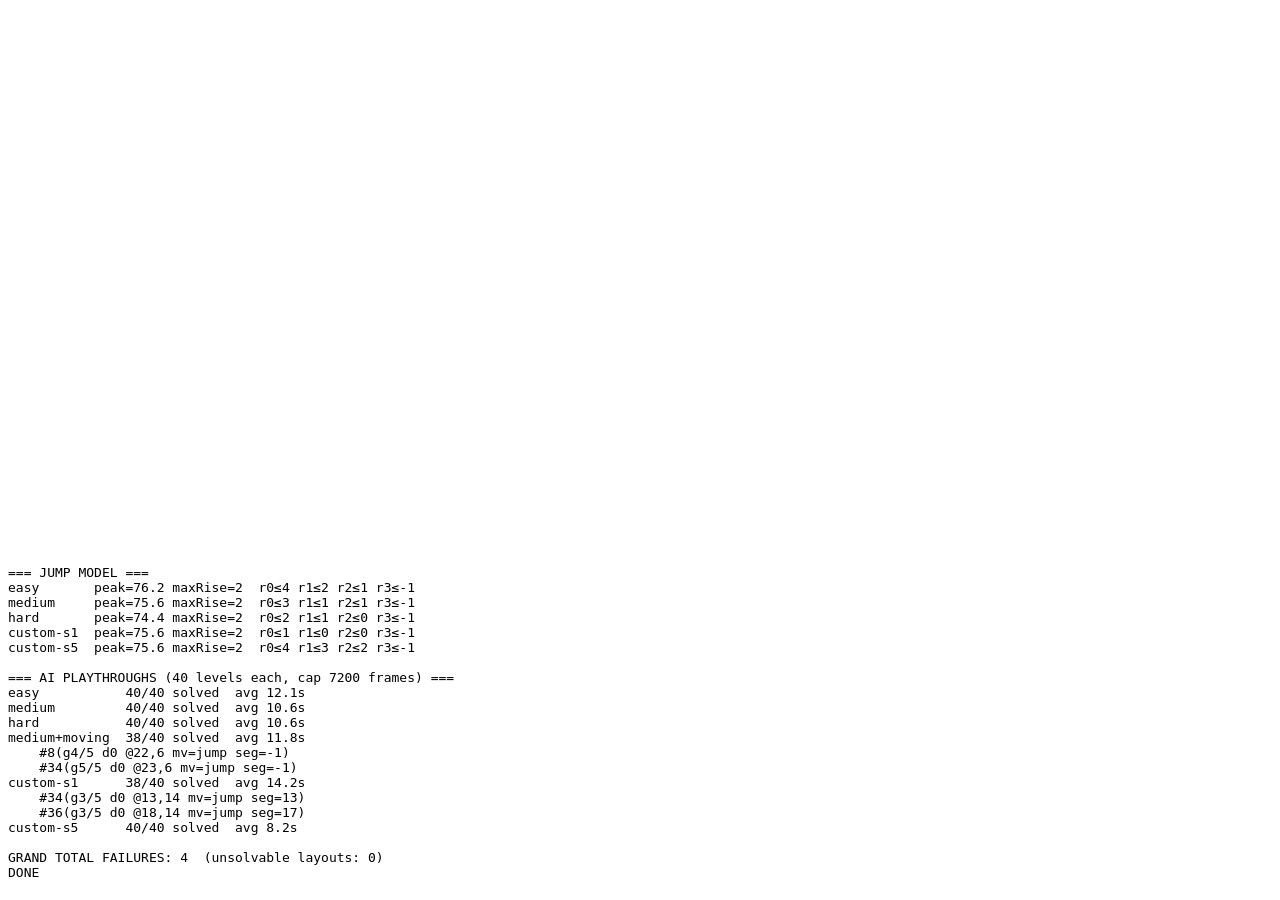
==== test/harness.html @ 5ba5b964 "ai working better now and map possible" ====
<!DOCTYPE html>
<html lang="en">
<head><meta charset="UTF-8"><title>AI sim harness</title></head>
<body>
  <!-- state.js grabs this canvas; the sim never draws to it. -->
  <canvas id="game" width="960" height="540"></canvas>
  <pre id="out">RUNNING…</pre>

  <!-- Real game logic (draw.js / ui.js omitted — we never render). -->
  <script src="../js/constants.js"></script>
  <script src="../js/jump.js"></script>
  <script src="../js/state.js"></script>
  <script src="../js/levelgen.js"></script>
  <script src="../js/ai.js"></script>
  <script src="../js/physics.js"></script>

  <!-- Stubs for the DOM-facing helpers normally in ui.js / called by main.js. -->
  <script>
    function refreshHUD() {}
    function endGame()    {}
    function buildSetupUI() {}
    function syncSetupUI()  {}
  </script>

  <script src="../js/main.js"></script>

  <!-- Headless simulation: drive the AI through generated levels. -->
  <script>
  (function () {
    const lines = [];
    const log = (s) => lines.push(s);

    // ── Seeded RNG so every playthrough is reproducible across runs ───────
    function mulberry32(a) {
      return function () {
        a |= 0; a = (a + 0x6D2B79F5) | 0;
        let t = Math.imul(a ^ (a >>> 15), 1 | a);
        t = (t + Math.imul(t ^ (t >>> 7), 61 | t)) ^ t;
        return ((t ^ (t >>> 14)) >>> 0) / 4294967296;
      };
    }
    let rng = Math.random;
    Math.random = () => rng();
    const seedFor = (label, i) => {
      let h = 2166136261 >>> 0;
      const s = label + ':' + i;
      for (let k = 0; k < s.length; k++) { h ^= s.charCodeAt(k); h = Math.imul(h, 16777619); }
      return h >>> 0;
    };

    // Audit a freshly-generated level against the AI's OWN graph: is the flag
    // (and every gem) reachable from the AI spawn? Separates gen bugs from
    // AI-execution bugs.
    // The segment the player will stand on once it falls from the spawn point:
    // the highest surface at/below spawn in the spawn column.
    function spawnSegIdx(p) {
      const col = Math.floor((p.x + p.w / 2) / TILE);
      let best = -1, bestRow = 1e9;
      for (let i = 0; i < aiSegs.length; i++) {
        const s = aiSegs[i];
        if (col >= s.minCol && col <= s.maxCol && (s.row - 1) * TILE >= p.y - 1 && s.row < bestRow)
          { best = i; bestRow = s.row; }
      }
      return best;
    }

    function audit() {
      const spawn = spawnSegIdx(players[1]);
      if (spawn < 0) return ['spawn-off-graph'];
      const bad = [];
      const fSeg = getTargetSegIdx(flagPos.col * TILE + TILE / 2, (flagPos.row - 1) * TILE);
      if (fSeg < 0 || !bfsPath(spawn, fSeg)) bad.push('flag');
      gems.forEach((g, gi) => {
        const s = getTargetSegIdx(g.x, g.y);
        if (s < 0 || !bfsPath(spawn, s)) bad.push('g' + gi);
      });
      return bad;
    }

    // ── Jump model summary ───────────────────────────────────────────────
    log('=== JUMP MODEL ===');
    const cfgs = {
      easy:   DIFF.easy, medium: DIFF.medium, hard: DIFF.hard,
      'custom-s1': { gravity: 0.55, jump: -9.4, speed: CUSTOM_SPEED_LEVELS[1] },
      'custom-s5': { gravity: 0.55, jump: -9.4, speed: CUSTOM_SPEED_LEVELS[5] },
    };
    for (const [name, cfg] of Object.entries(cfgs)) {
      const m = buildJumpModel(cfg);
      const gaps = [];
      for (let r = 0; r <= m.maxRiseTiles + 1; r++) gaps.push(`r${r}≤${m.maxGapTilesForRise(r)}`);
      log(`${name.padEnd(10)} peak=${m.peak.toFixed(1)} maxRise=${m.maxRiseTiles}  ${gaps.join(' ')}`);
    }

    // ── End-to-end AI playthroughs ───────────────────────────────────────
    // Set difficulty + options, generate a level, then run the physics loop
    // headlessly until the AI (player 1) finishes or we hit the frame cap.
    function playOne(diffKey, custom, moving, capFrames, seed) {
      rng          = mulberry32(seed);
      diff         = diffKey;
      aiOpponent   = true;
      movingBlocks = moving;
      if (custom) customSettings = custom;

      initGame();
      const ai = players[1];
      const solvable = audit();          // graph reachability from spawn

      let deaths = 0, wasDead = false, jumps = 0, wasGround = ai.onGround;
      for (let f = 0; f < capFrames; f++) {
        animTick++;
        updatePlatforms();
        players.forEach(updatePlayer);
        if (ai.dead && !wasDead) deaths++;
        wasDead = ai.dead;
        if (wasGround && !ai.onGround && ai.vy < 0) jumps++;
        wasGround = ai.onGround;
        if (ai.finished) return { ok: true, frames: f, gems: ai.gemsCollected, deaths, jumps, solvable };
      }
      const col = Math.floor((ai.x + ai.w / 2) / TILE);
      const row = Math.floor((ai.y + ai.h) / TILE);
      return {
        ok: false, frames: capFrames, gems: ai.gemsCollected, deaths, jumps, solvable,
        stuck: `@${col},${row} mv=${ai.aiMoveType} seg=${getPlayerSegIdx(ai)}`,
      };
    }

    const CAP = 60 * 120;    // 120 simulated seconds
    const N   = 40;          // levels per configuration

    const configs = [
      { label: 'easy',          diff: 'easy',   custom: null, moving: false },
      { label: 'medium',        diff: 'medium', custom: null, moving: false },
      { label: 'hard',          diff: 'hard',   custom: null, moving: false },
      { label: 'medium+moving', diff: 'medium', custom: null, moving: true  },
      { label: 'custom-s1',     diff: 'custom', custom: { speedLevel: 1, gems: 5, obstacles: 'normal' }, moving: false },
      { label: 'custom-s5',     diff: 'custom', custom: { speedLevel: 5, gems: 5, obstacles: 'normal' }, moving: false },
    ];

    log('\n=== AI PLAYTHROUGHS (' + N + ' levels each, cap ' + CAP + ' frames) ===');
    let grandFail = 0, grandUnsolvable = 0;
    for (const c of configs) {
      let ok = 0; const fails = [];
      let sumFrames = 0;
      for (let i = 0; i < N; i++) {
        const r = playOne(c.diff, c.custom, c.moving, CAP, seedFor(c.label, i));
        if (r.ok) { ok++; sumFrames += r.frames; }
        else {
          const unsolv = r.solvable.length > 0;
          if (unsolv) grandUnsolvable++;
          fails.push(`#${i}(g${r.gems}/${GEM_COUNT} d${r.deaths} ${unsolv ? 'UNSOLVABLE[' + r.solvable.join(',') + ']' : r.stuck})`);
        }
      }
      grandFail += (N - ok);
      const avg = ok ? (sumFrames / ok / 60).toFixed(1) + 's' : '—';
      log(`${c.label.padEnd(14)} ${ok}/${N} solved  avg ${avg}`);
      if (fails.length) fails.forEach(f => log('    ' + f));
    }

    log('\nGRAND TOTAL FAILURES: ' + grandFail + '  (unsolvable layouts: ' + grandUnsolvable + ')');

    // ── Optional per-seed trace (debugging aid; not run by default) ───────
    // Call from the console or add a line below, e.g.
    //   etrace('medium', null, false, seedFor('medium', 6), 4500);
    // It replays one seed and prints the last ~40 state-change events plus the
    // final stuck/finished status — how every AI bug in this build was found.
    window.etrace = function (diffKey, custom, moving, seed, capFrames) {
      rng = mulberry32(seed);
      diff = diffKey; aiOpponent = true; movingBlocks = moving;
      if (custom) customSettings = custom;
      initGame();
      const ai = players[1];
      log(`\n=== ETRACE ${diffKey} seed ${seed} gems=${GEM_COUNT} flag@${flagPos.col},${flagPos.row} ===`);
      aiSegs.forEach((s, i) => log(`  seg${i} row${s.row} cols${s.minCol}-${s.maxCol}`));
      let pg = ai.onGround, pk = '', ring = [];
      for (let f = 0; f < capFrames; f++) {
        animTick++; updatePlatforms(); players.forEach(updatePlayer);
        const seg = getPlayerSegIdx(ai);
        const k = (ai.aiPath || []).join('>') + ':' + ai.aiMoveType;
        const ev = [];
        if (pg && !ai.onGround) ev.push(ai.vy < 0 ? 'JUMP' : 'off');
        if (!pg && ai.onGround) ev.push('LAND' + seg);
        if (k !== pk) ev.push('hop' + ai.aiHopFrom + '>' + ai.aiHopTo + ':' + ai.aiMoveType);
        if (ev.length) { ring.push(`  f${f} g${ai.gemsCollected} x${ai.x.toFixed(0)} y${ai.y.toFixed(0)} vy${ai.vy.toFixed(1)} jd${ai.aiJumpDir} lx${(ai.aiLandX||0).toFixed(0)} hf${ai.aiHopFrom}>${ai.aiHopTo} ${ev.join(' ')}`); if (ring.length > 40) ring.shift(); }
        pg = ai.onGround; pk = k;
        if (ai.finished) break;
      }
      ring.forEach(log);
      log(ai.finished ? '  FINISHED' : '  STUCK x' + Math.floor((ai.x + ai.w / 2) / TILE) + ' g' + ai.gemsCollected);
    };

    log('DONE');
    document.getElementById('out').textContent = lines.join('\n');
  })();
  </script>
</body>
</html>
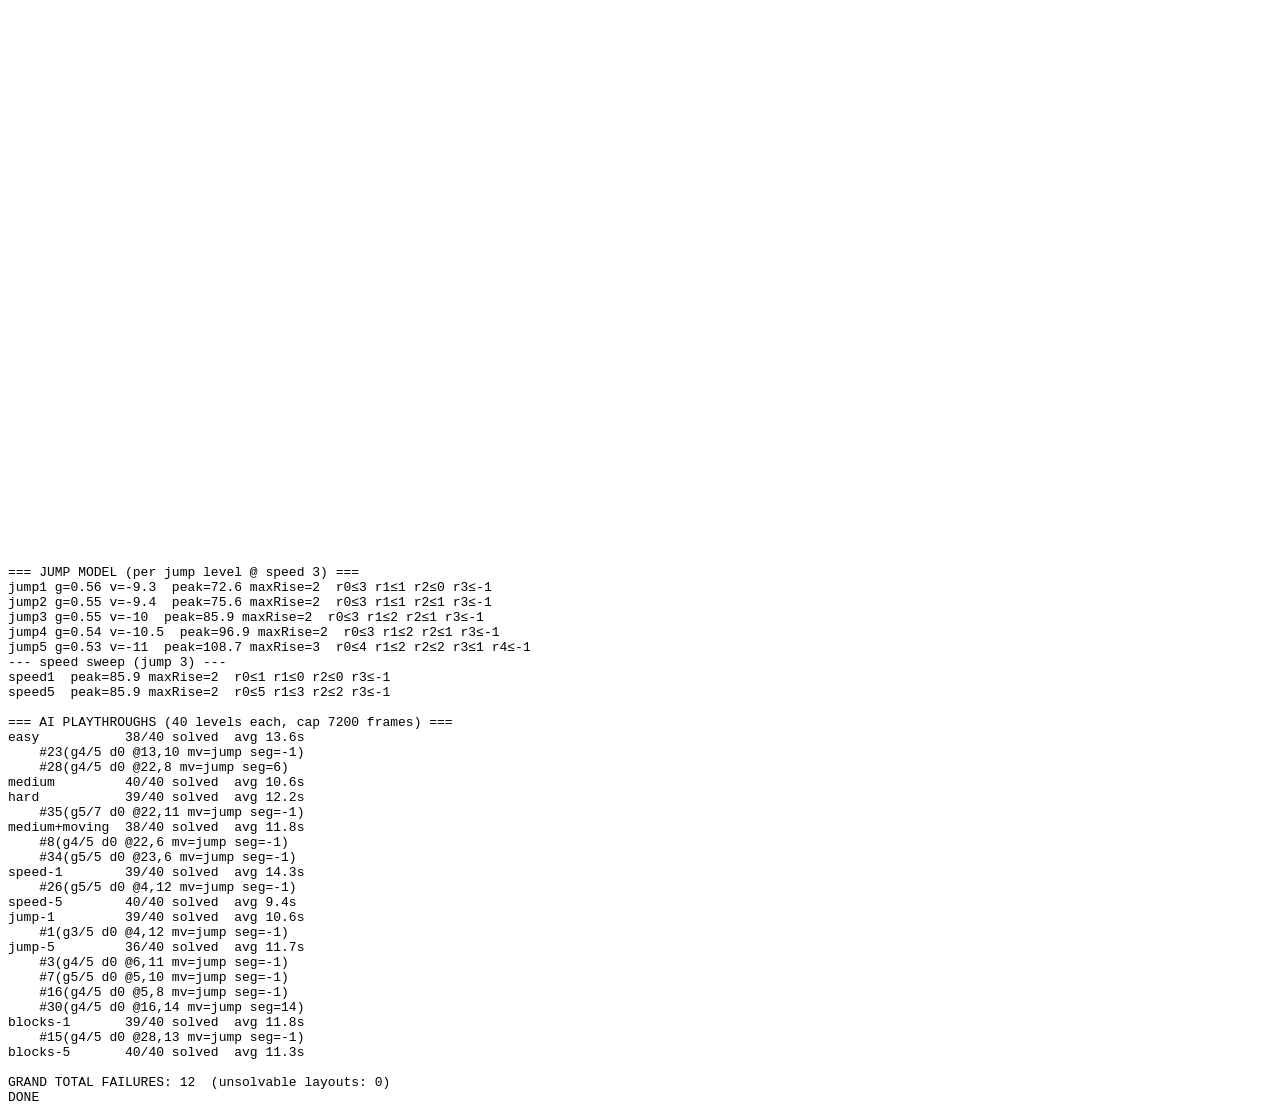
==== commit b2b8eec5: "changed the menus and added more4 difficulty options" ====
--- a/test/harness.html
+++ b/test/harness.html
@@ -18,8 +18,7 @@
   <script>
     function refreshHUD() {}
     function endGame()    {}
-    function buildSetupUI() {}
-    function syncSetupUI()  {}
+    function initMenu()   {}
   </script>
 
   <script src="../js/main.js"></script>
@@ -78,28 +77,41 @@
     }
 
     // ── Jump model summary ───────────────────────────────────────────────
-    log('=== JUMP MODEL ===');
-    const cfgs = {
-      easy:   DIFF.easy, medium: DIFF.medium, hard: DIFF.hard,
-      'custom-s1': { gravity: 0.55, jump: -9.4, speed: CUSTOM_SPEED_LEVELS[1] },
-      'custom-s5': { gravity: 0.55, jump: -9.4, speed: CUSTOM_SPEED_LEVELS[5] },
-    };
-    for (const [name, cfg] of Object.entries(cfgs)) {
+    // One row per jump level (at the default speed). maxRise MUST stay ≥ 2 for
+    // every level — the tier-based generator seeds reachability on a 2-tile jump,
+    // so any level that can't clear 2 tiles would make elevated layouts unsolvable.
+    log('=== JUMP MODEL (per jump level @ speed 3) ===');
+    for (let lvl = 1; lvl <= 5; lvl++) {
+      const j = JUMP_LEVELS[lvl];
+      const cfg = { gravity: j.gravity, jump: j.jump, speed: SPEED_LEVELS[3] };
       const m = buildJumpModel(cfg);
       const gaps = [];
       for (let r = 0; r <= m.maxRiseTiles + 1; r++) gaps.push(`r${r}≤${m.maxGapTilesForRise(r)}`);
-      log(`${name.padEnd(10)} peak=${m.peak.toFixed(1)} maxRise=${m.maxRiseTiles}  ${gaps.join(' ')}`);
+      log(`jump${lvl} g=${j.gravity} v=${j.jump}  peak=${m.peak.toFixed(1)} maxRise=${m.maxRiseTiles}  ${gaps.join(' ')}`);
+    }
+    log('--- speed sweep (jump 3) ---');
+    for (const lvl of [1, 5]) {
+      const j = JUMP_LEVELS[3];
+      const m = buildJumpModel({ gravity: j.gravity, jump: j.jump, speed: SPEED_LEVELS[lvl] });
+      const gaps = [];
+      for (let r = 0; r <= m.maxRiseTiles + 1; r++) gaps.push(`r${r}≤${m.maxGapTilesForRise(r)}`);
+      log(`speed${lvl}  peak=${m.peak.toFixed(1)} maxRise=${m.maxRiseTiles}  ${gaps.join(' ')}`);
     }
 
     // ── End-to-end AI playthroughs ───────────────────────────────────────
-    // Set difficulty + options, generate a level, then run the physics loop
+    // Apply a settings patch, generate a level, then run the physics loop
     // headlessly until the AI (player 1) finishes or we hit the frame cap.
-    function playOne(diffKey, custom, moving, capFrames, seed) {
-      rng          = mulberry32(seed);
-      diff         = diffKey;
-      aiOpponent   = true;
-      movingBlocks = moving;
-      if (custom) customSettings = custom;
+    const DEFAULTS = { speedLevel: 3, jumpLevel: 3, platforms: 3, gems: 5, spikes: 'normal', movingBlocks: false, movingSpeedLevel: 3 };
+    const presetPatch = (name, extra) => {
+      const p = {};
+      SETTING_KEYS.forEach(k => { p[k] = PRESETS[name][k]; });
+      return Object.assign(p, extra || {});
+    };
+
+    function playOne(patch, capFrames, seed) {
+      rng        = mulberry32(seed);
+      aiOpponent = true;
+      settings   = Object.assign({}, DEFAULTS, patch);
 
       initGame();
       const ai = players[1];
@@ -128,12 +140,16 @@
     const N   = 40;          // levels per configuration
 
     const configs = [
-      { label: 'easy',          diff: 'easy',   custom: null, moving: false },
-      { label: 'medium',        diff: 'medium', custom: null, moving: false },
-      { label: 'hard',          diff: 'hard',   custom: null, moving: false },
-      { label: 'medium+moving', diff: 'medium', custom: null, moving: true  },
-      { label: 'custom-s1',     diff: 'custom', custom: { speedLevel: 1, gems: 5, obstacles: 'normal' }, moving: false },
-      { label: 'custom-s5',     diff: 'custom', custom: { speedLevel: 5, gems: 5, obstacles: 'normal' }, moving: false },
+      { label: 'easy',          patch: presetPatch('easy',   { movingBlocks: false }) },
+      { label: 'medium',        patch: presetPatch('medium', { movingBlocks: false }) },
+      { label: 'hard',          patch: presetPatch('hard',   { movingBlocks: false }) },
+      { label: 'medium+moving', patch: presetPatch('medium', { movingBlocks: true  }) },
+      { label: 'speed-1',       patch: { speedLevel: 1 } },
+      { label: 'speed-5',       patch: { speedLevel: 5 } },
+      { label: 'jump-1',        patch: { jumpLevel: 1 } },
+      { label: 'jump-5',        patch: { jumpLevel: 5 } },
+      { label: 'blocks-1',      patch: { platforms: 1 } },
+      { label: 'blocks-5',      patch: { platforms: 5 } },
     ];
 
     log('\n=== AI PLAYTHROUGHS (' + N + ' levels each, cap ' + CAP + ' frames) ===');
@@ -142,7 +158,7 @@
       let ok = 0; const fails = [];
       let sumFrames = 0;
       for (let i = 0; i < N; i++) {
-        const r = playOne(c.diff, c.custom, c.moving, CAP, seedFor(c.label, i));
+        const r = playOne(c.patch, CAP, seedFor(c.label, i));
         if (r.ok) { ok++; sumFrames += r.frames; }
         else {
           const unsolv = r.solvable.length > 0;
@@ -160,16 +176,16 @@
 
     // ── Optional per-seed trace (debugging aid; not run by default) ───────
     // Call from the console or add a line below, e.g.
-    //   etrace('medium', null, false, seedFor('medium', 6), 4500);
+    //   etrace({ jumpLevel: 5 }, seedFor('jump-5', 6), 4500);
     // It replays one seed and prints the last ~40 state-change events plus the
     // final stuck/finished status — how every AI bug in this build was found.
-    window.etrace = function (diffKey, custom, moving, seed, capFrames) {
+    window.etrace = function (patch, seed, capFrames) {
       rng = mulberry32(seed);
-      diff = diffKey; aiOpponent = true; movingBlocks = moving;
-      if (custom) customSettings = custom;
+      aiOpponent = true;
+      settings = Object.assign({}, DEFAULTS, patch);
       initGame();
       const ai = players[1];
-      log(`\n=== ETRACE ${diffKey} seed ${seed} gems=${GEM_COUNT} flag@${flagPos.col},${flagPos.row} ===`);
+      log(`\n=== ETRACE ${JSON.stringify(patch)} seed ${seed} gems=${GEM_COUNT} flag@${flagPos.col},${flagPos.row} ===`);
       aiSegs.forEach((s, i) => log(`  seg${i} row${s.row} cols${s.minCol}-${s.maxCol}`));
       let pg = ai.onGround, pk = '', ring = [];
       for (let f = 0; f < capFrames; f++) {
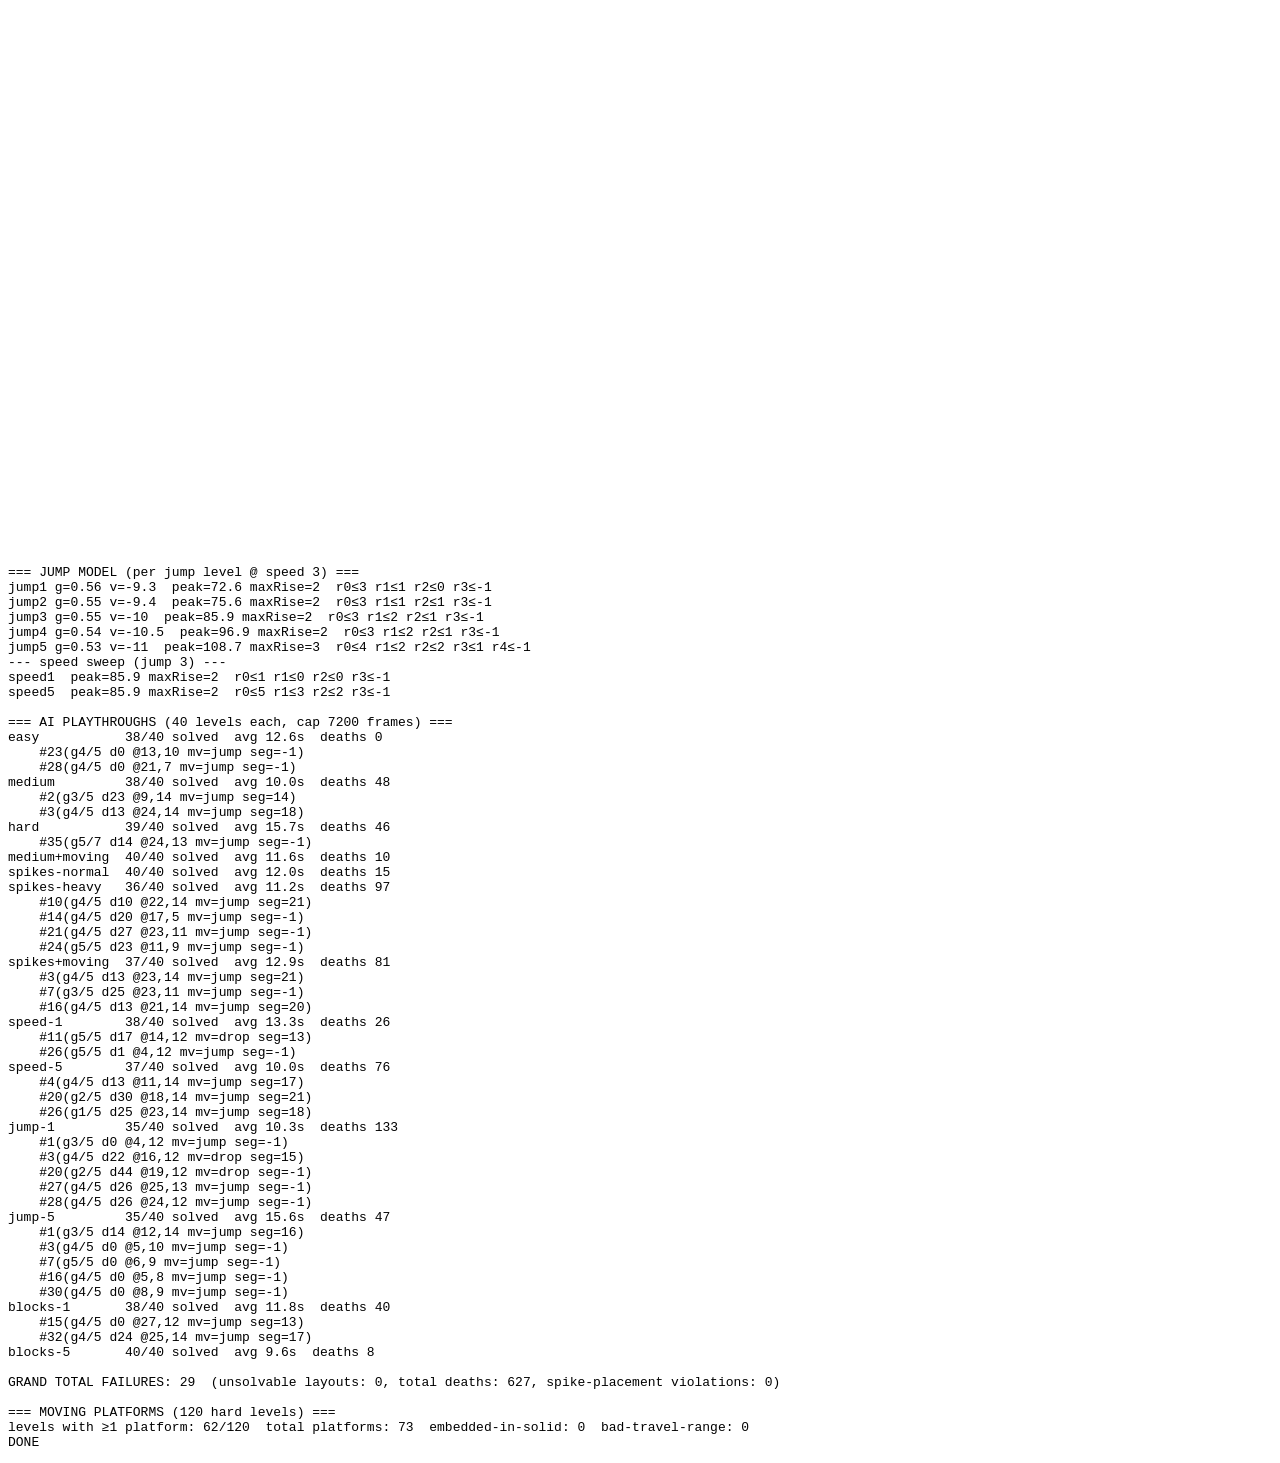
==== commit 5ee89d20: "added spikes and moving platforms" ====
--- a/test/harness.html
+++ b/test/harness.html
@@ -76,6 +76,24 @@
       return bad;
     }
 
+    // Generation-correctness: a spike (tile 2) must NEVER sit where a player
+    // spawns/stands, on a gem cell, or on the flag's standing/head cell. Returns
+    // a list of any violations found in the freshly-generated `tiles`.
+    function spikeViolations() {
+      const bad = [];
+      const spike = (col, row) => row >= 0 && row < MAP_H && col >= 0 && col < MAP_W && tiles[row][col] === 2;
+      for (const p of players) {                    // spawn column: body row + the floor it lands on
+        const col = Math.floor((p.respawnX + p.w / 2) / TILE);
+        if (spike(col, 13) || spike(col, 14)) bad.push(`spawn@${col}`);
+      }
+      if (spike(flagPos.col, flagPos.row)) bad.push(`flag@${flagPos.col},${flagPos.row}`);
+      gems.forEach((g, gi) => {                      // the gem cell and the surface under it
+        const col = Math.floor(g.x / TILE), row = Math.floor(g.y / TILE);
+        if (spike(col, row) || spike(col, row + 1)) bad.push('g' + gi);
+      });
+      return bad;
+    }
+
     // ── Jump model summary ───────────────────────────────────────────────
     // One row per jump level (at the default speed). maxRise MUST stay ≥ 2 for
     // every level — the tier-based generator seeds reachability on a 2-tile jump,
@@ -116,6 +134,7 @@
       initGame();
       const ai = players[1];
       const solvable = audit();          // graph reachability from spawn
+      const spikeBad = spikeViolations(); // spikes must avoid spawns/gems/flag
 
       let deaths = 0, wasDead = false, jumps = 0, wasGround = ai.onGround;
       for (let f = 0; f < capFrames; f++) {
@@ -126,12 +145,12 @@
         wasDead = ai.dead;
         if (wasGround && !ai.onGround && ai.vy < 0) jumps++;
         wasGround = ai.onGround;
-        if (ai.finished) return { ok: true, frames: f, gems: ai.gemsCollected, deaths, jumps, solvable };
+        if (ai.finished) return { ok: true, frames: f, gems: ai.gemsCollected, deaths, jumps, solvable, spikeBad };
       }
       const col = Math.floor((ai.x + ai.w / 2) / TILE);
       const row = Math.floor((ai.y + ai.h) / TILE);
       return {
-        ok: false, frames: capFrames, gems: ai.gemsCollected, deaths, jumps, solvable,
+        ok: false, frames: capFrames, gems: ai.gemsCollected, deaths, jumps, solvable, spikeBad,
         stuck: `@${col},${row} mv=${ai.aiMoveType} seg=${getPlayerSegIdx(ai)}`,
       };
     }
@@ -144,6 +163,9 @@
       { label: 'medium',        patch: presetPatch('medium', { movingBlocks: false }) },
       { label: 'hard',          patch: presetPatch('hard',   { movingBlocks: false }) },
       { label: 'medium+moving', patch: presetPatch('medium', { movingBlocks: true  }) },
+      { label: 'spikes-normal', patch: { spikes: 'normal' } },
+      { label: 'spikes-heavy',  patch: { spikes: 'heavy'  } },
+      { label: 'spikes+moving', patch: { spikes: 'heavy', movingBlocks: true } },
       { label: 'speed-1',       patch: { speedLevel: 1 } },
       { label: 'speed-5',       patch: { speedLevel: 5 } },
       { label: 'jump-1',        patch: { jumpLevel: 1 } },
@@ -153,12 +175,14 @@
     ];
 
     log('\n=== AI PLAYTHROUGHS (' + N + ' levels each, cap ' + CAP + ' frames) ===');
-    let grandFail = 0, grandUnsolvable = 0;
+    let grandFail = 0, grandUnsolvable = 0, grandDeaths = 0, grandSpikeBad = 0;
     for (const c of configs) {
       let ok = 0; const fails = [];
-      let sumFrames = 0;
+      let sumFrames = 0, deaths = 0, spikeBad = 0;
       for (let i = 0; i < N; i++) {
         const r = playOne(c.patch, CAP, seedFor(c.label, i));
+        deaths += r.deaths;
+        if (r.spikeBad.length) { spikeBad++; fails.push(`#${i} SPIKE-VIOLATION[${r.spikeBad.join(',')}]`); }
         if (r.ok) { ok++; sumFrames += r.frames; }
         else {
           const unsolv = r.solvable.length > 0;
@@ -166,13 +190,14 @@
           fails.push(`#${i}(g${r.gems}/${GEM_COUNT} d${r.deaths} ${unsolv ? 'UNSOLVABLE[' + r.solvable.join(',') + ']' : r.stuck})`);
         }
       }
-      grandFail += (N - ok);
+      grandFail += (N - ok); grandDeaths += deaths; grandSpikeBad += spikeBad;
       const avg = ok ? (sumFrames / ok / 60).toFixed(1) + 's' : '—';
-      log(`${c.label.padEnd(14)} ${ok}/${N} solved  avg ${avg}`);
+      log(`${c.label.padEnd(14)} ${ok}/${N} solved  avg ${avg}  deaths ${deaths}` + (spikeBad ? `  SPIKEBAD ${spikeBad}` : ''));
       if (fails.length) fails.forEach(f => log('    ' + f));
     }
 
-    log('\nGRAND TOTAL FAILURES: ' + grandFail + '  (unsolvable layouts: ' + grandUnsolvable + ')');
+    log('\nGRAND TOTAL FAILURES: ' + grandFail + '  (unsolvable layouts: ' + grandUnsolvable +
+        ', total deaths: ' + grandDeaths + ', spike-placement violations: ' + grandSpikeBad + ')');
 
     // ── Optional per-seed trace (debugging aid; not run by default) ───────
     // Call from the console or add a line below, e.g.
@@ -204,6 +229,26 @@
       log(ai.finished ? '  FINISHED' : '  STUCK x' + Math.floor((ai.x + ai.w / 2) / TILE) + ' g' + ai.gemsCollected);
     };
 
+    (function movingProbe() {
+      let levels = 0, withPlat = 0, totalPlat = 0, embedded = 0, badRange = 0;
+      for (let i = 0; i < 120; i++) {
+        rng = mulberry32(seedFor('mv-probe', i));
+        aiOpponent = true;
+        settings = Object.assign({}, DEFAULTS, presetPatch('hard', { movingBlocks: true }));
+        initGame();
+        levels++;
+        if (platforms.length) withPlat++;
+        totalPlat += platforms.length;
+        for (const pl of platforms) {
+          if (platformHitsSolid(pl)) embedded++;                 // spawned inside a solid tile
+          if (!(pl.minX < pl.maxX && pl.x >= pl.minX && pl.x <= pl.maxX - pl.w)) badRange++;
+        }
+      }
+      log(`\n=== MOVING PLATFORMS (${levels} hard levels) ===`);
+      log(`levels with ≥1 platform: ${withPlat}/${levels}  total platforms: ${totalPlat}  ` +
+          `embedded-in-solid: ${embedded}  bad-travel-range: ${badRange}`);
+    })();
+
     log('DONE');
     document.getElementById('out').textContent = lines.join('\n');
   })();
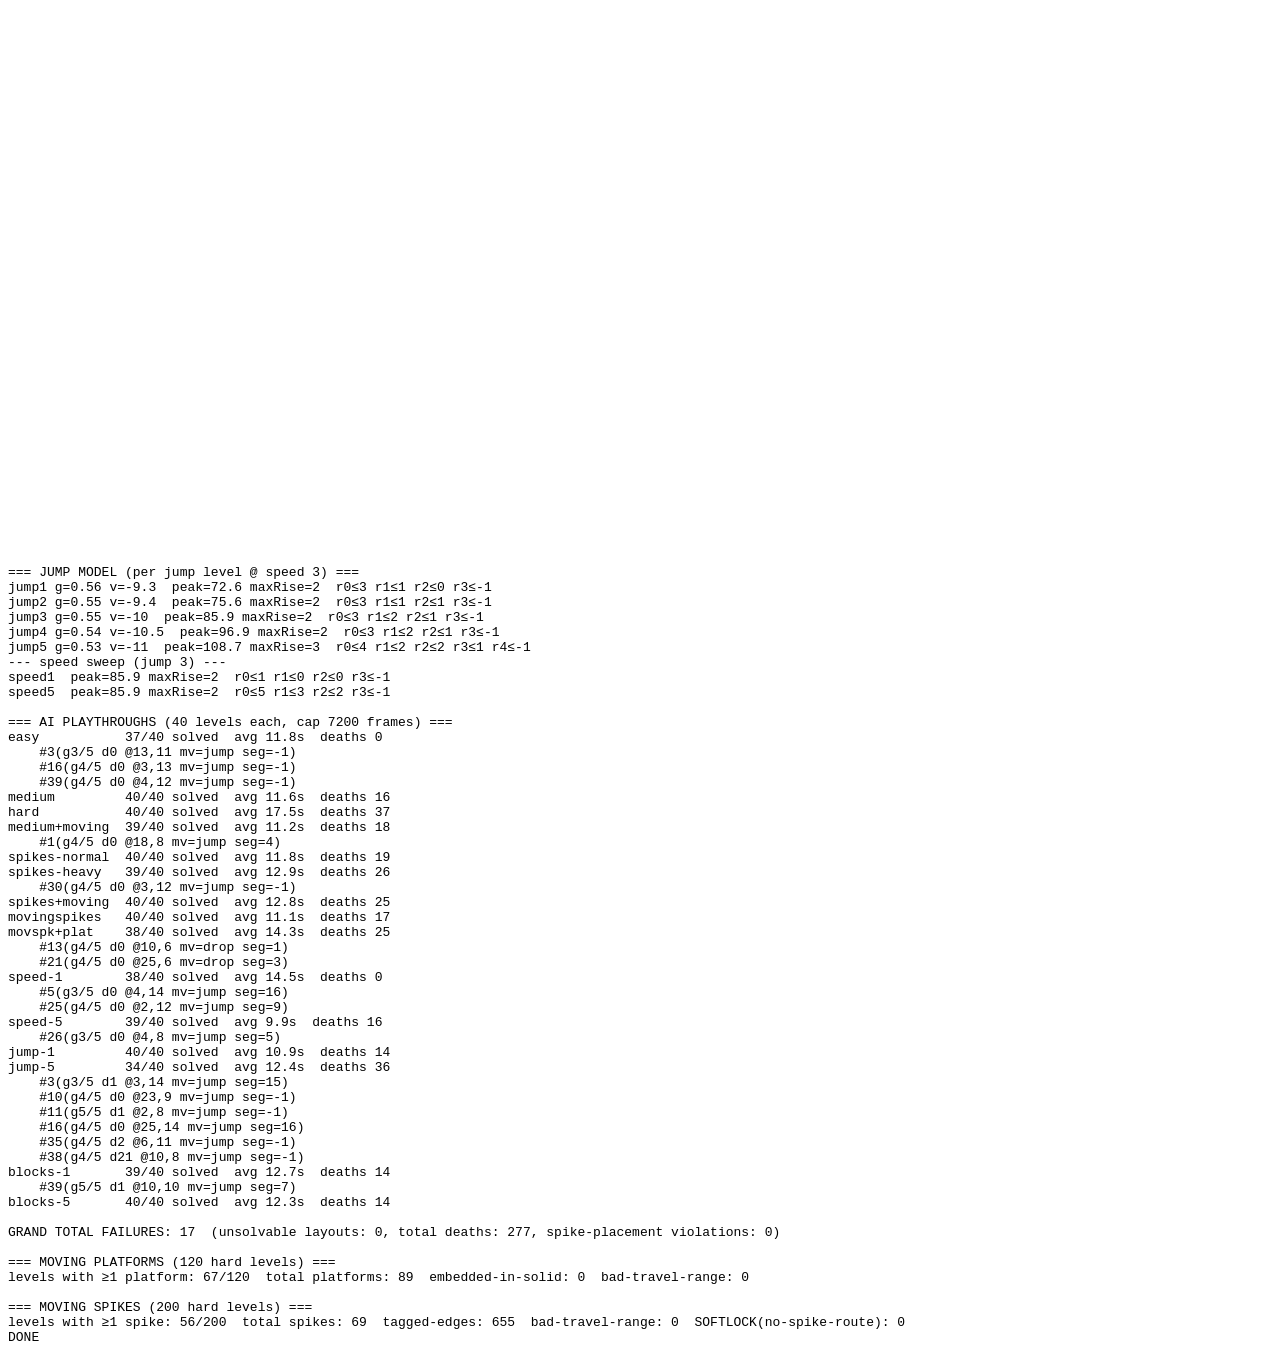
==== commit 36856bfa: "added moving spikes and fixed bugs" ====
--- a/test/harness.html
+++ b/test/harness.html
@@ -119,7 +119,7 @@
     // ── End-to-end AI playthroughs ───────────────────────────────────────
     // Apply a settings patch, generate a level, then run the physics loop
     // headlessly until the AI (player 1) finishes or we hit the frame cap.
-    const DEFAULTS = { speedLevel: 3, jumpLevel: 3, platforms: 3, gems: 5, spikes: 'normal', movingBlocks: false, movingSpeedLevel: 3 };
+    const DEFAULTS = { speedLevel: 3, jumpLevel: 3, platforms: 3, gems: 5, spikes: 'normal', movingBlocks: false, movingSpeedLevel: 3, movingSpikes: false };
     const presetPatch = (name, extra) => {
       const p = {};
       SETTING_KEYS.forEach(k => { p[k] = PRESETS[name][k]; });
@@ -140,6 +140,7 @@
       for (let f = 0; f < capFrames; f++) {
         animTick++;
         updatePlatforms();
+        updateMovingSpikes();
         players.forEach(updatePlayer);
         if (ai.dead && !wasDead) deaths++;
         wasDead = ai.dead;
@@ -166,6 +167,8 @@
       { label: 'spikes-normal', patch: { spikes: 'normal' } },
       { label: 'spikes-heavy',  patch: { spikes: 'heavy'  } },
       { label: 'spikes+moving', patch: { spikes: 'heavy', movingBlocks: true } },
+      { label: 'movingspikes',  patch: { spikes: 'normal', movingSpikes: true } },
+      { label: 'movspk+plat',   patch: { spikes: 'heavy', movingBlocks: true, movingSpikes: true } },
       { label: 'speed-1',       patch: { speedLevel: 1 } },
       { label: 'speed-5',       patch: { speedLevel: 5 } },
       { label: 'jump-1',        patch: { jumpLevel: 1 } },
@@ -214,7 +217,7 @@
       aiSegs.forEach((s, i) => log(`  seg${i} row${s.row} cols${s.minCol}-${s.maxCol}`));
       let pg = ai.onGround, pk = '', ring = [];
       for (let f = 0; f < capFrames; f++) {
-        animTick++; updatePlatforms(); players.forEach(updatePlayer);
+        animTick++; updatePlatforms(); updateMovingSpikes(); players.forEach(updatePlayer);
         const seg = getPlayerSegIdx(ai);
         const k = (ai.aiPath || []).join('>') + ':' + ai.aiMoveType;
         const ev = [];
@@ -249,6 +252,46 @@
           `embedded-in-solid: ${embedded}  bad-travel-range: ${badRange}`);
     })();
 
+    // ── Moving-spike generation invariants ───────────────────────────────────
+    // Every committed patroller must have a valid travel range, overlap ≥1 AI hop
+    // (taggedEdges > 0 when present), and — the no-softlock guarantee — leave the flag
+    // and every gem reachable from the AI spawn using ONLY non-spiked edges.
+    (function movingSpikeProbe() {
+      const reachableNoSpike = (startIdx, endIdx) => {
+        if (startIdx < 0 || endIdx < 0) return false;
+        if (startIdx === endIdx) return true;
+        const seen = new Uint8Array(aiSegs.length); seen[startIdx] = 1;
+        const q = [startIdx];
+        for (let qi = 0; qi < q.length; qi++)
+          for (const e of aiAdj[q[qi]]) if (!e.spikeLane && !seen[e.idx]) { seen[e.idx] = 1; q.push(e.idx); }
+        return !!seen[endIdx];
+      };
+
+      let levels = 0, withSpk = 0, totalSpk = 0, badRange = 0, taggedEdges = 0, softlock = 0;
+      for (let i = 0; i < 200; i++) {
+        rng = mulberry32(seedFor('mvspk-probe', i));
+        aiOpponent = true;
+        settings = Object.assign({}, DEFAULTS, presetPatch('hard', { movingBlocks: true, movingSpikes: true }));
+        initGame();
+        levels++;
+        if (!movingSpikes.length) continue;
+        withSpk++; totalSpk += movingSpikes.length;
+        for (const s of movingSpikes)
+          if (!(s.minX < s.maxX && s.x >= s.minX && s.x + s.w <= s.maxX)) badRange++;
+        for (const list of aiAdj) for (const e of list) if (e.spikeLane) taggedEdges++;
+
+        // no-softlock: flag + gems reachable from spawn with spiked edges removed
+        const start = spawnSegIdx(players[1]);
+        const fSeg  = getTargetSegIdx(flagPos.col * TILE + TILE / 2, (flagPos.row - 1) * TILE);
+        let ok = reachableNoSpike(start, fSeg);
+        for (const g of gems) ok = ok && reachableNoSpike(start, getTargetSegIdx(g.x, g.y));
+        if (!ok) softlock++;
+      }
+      log(`\n=== MOVING SPIKES (${levels} hard levels) ===`);
+      log(`levels with ≥1 spike: ${withSpk}/${levels}  total spikes: ${totalSpk}  ` +
+          `tagged-edges: ${taggedEdges}  bad-travel-range: ${badRange}  SOFTLOCK(no-spike-route): ${softlock}`);
+    })();
+
     log('DONE');
     document.getElementById('out').textContent = lines.join('\n');
   })();
